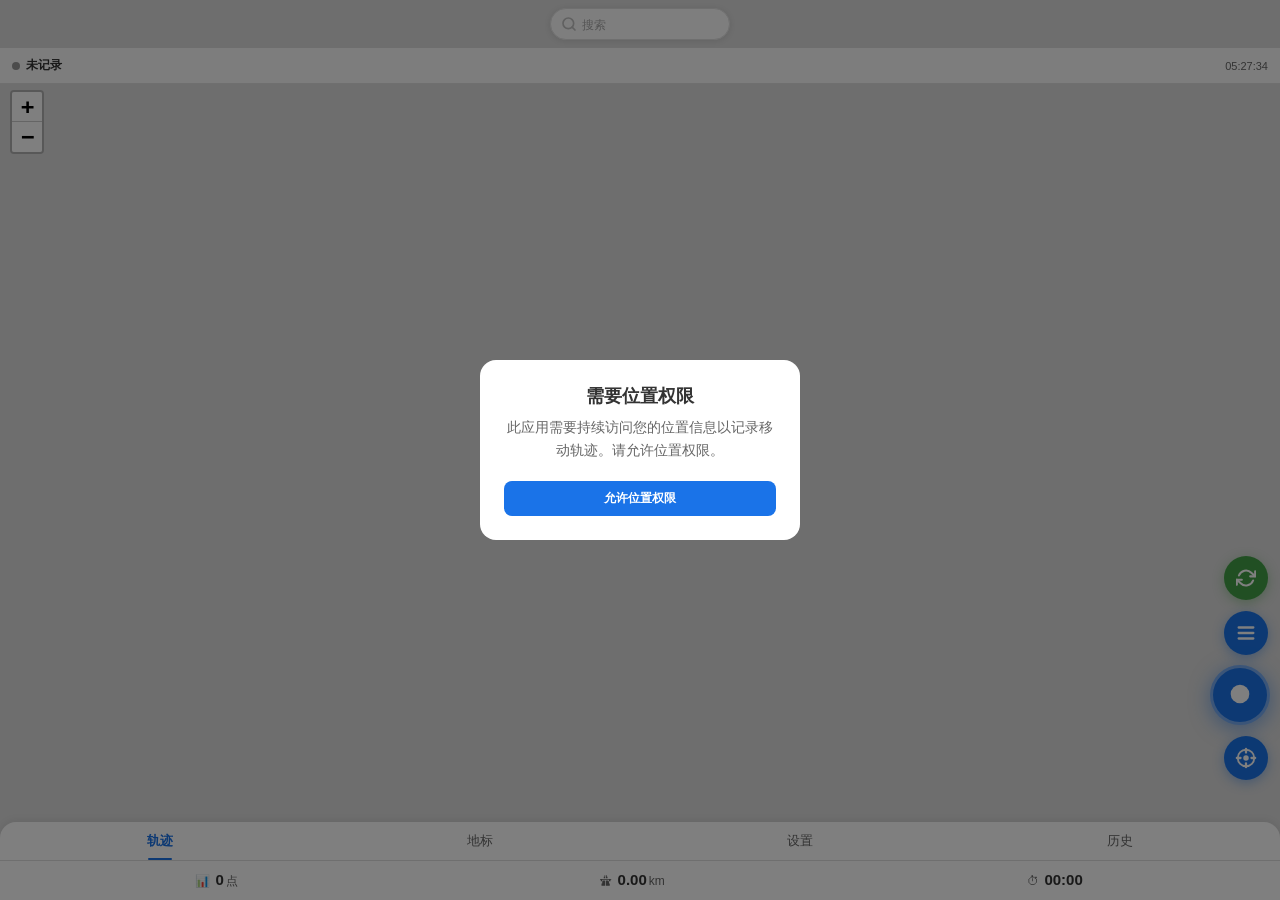
==== index.html @ 59e4747d "Initial commit: Mmap / trail-tracker - 轨迹记录器" ====
<!DOCTYPE html>
<html lang="zh-CN">
<head>
    <meta charset="UTF-8">
    <meta name="viewport" content="width=device-width, initial-scale=1.0, user-scalable=no, viewport-fit=cover">
    <meta name="apple-mobile-web-app-capable" content="yes">
    <meta name="apple-mobile-web-app-status-bar-style" content="black-translucent">
    <meta name="theme-color" content="#1a73e8">
    <title>轨迹记录器</title>
    <link rel="manifest" href="manifest.json">
    <link rel="stylesheet" href="leaflet.css">
    <link rel="stylesheet" href="styles.css">
</head>
<body>
    <!-- 地图容器 -->
    <div id="map"></div>

    <!-- 快捷记录按钮（大圆形，一键开始/停止） -->
    <button id="fab-record" onclick="quickToggleRecord()" title="一键记录">
        <div id="fab-record-inner" class="fab-record-stop">
            <svg width="28" height="28" viewBox="0 0 24 24" fill="white">
                <circle cx="12" cy="12" r="8"/>
            </svg>
        </div>
    </button>

    <!-- 刷新按钮 -->
    <button id="fab-refresh" onclick="refreshApp()" title="刷新页面">
        <svg width="20" height="20" viewBox="0 0 24 24" fill="none" stroke="white" stroke-width="2.5" stroke-linecap="round" stroke-linejoin="round">
            <polyline points="23 4 23 10 17 10"/>
            <polyline points="1 20 1 14 7 14"/>
            <path d="M3.51 9a9 9 0 0 1 14.85-3.36L23 10M1 14l4.64 4.36A9 9 0 0 0 20.49 15"/>
        </svg>
    </button>

    <!-- 浮动菜单按钮（手机触达） -->
    <button id="fab-menu" onclick="openMenu()" title="功能菜单">
        <svg width="22" height="22" viewBox="0 0 24 24" fill="none" stroke="white" stroke-width="2.5" stroke-linecap="round">
            <line x1="4" y1="6" x2="20" y2="6"/>
            <line x1="4" y1="12" x2="20" y2="12"/>
            <line x1="4" y1="18" x2="20" y2="18"/>
        </svg>
    </button>

    <!-- 浮动定位按钮 -->
    <button id="fab-locate" onclick="locateMe()" title="我的位置">
        <svg width="22" height="22" viewBox="0 0 24 24" fill="none">
            <circle cx="12" cy="12" r="3" fill="white"/>
            <circle cx="12" cy="12" r="9" stroke="white" stroke-width="2" fill="none"/>
            <line x1="12" y1="2" x2="12" y2="6" stroke="white" stroke-width="2.5" stroke-linecap="round"/>
            <line x1="12" y1="18" x2="12" y2="22" stroke="white" stroke-width="2.5" stroke-linecap="round"/>
            <line x1="2" y1="12" x2="6" y2="12" stroke="white" stroke-width="2.5" stroke-linecap="round"/>
            <line x1="18" y1="12" x2="22" y2="12" stroke="white" stroke-width="2.5" stroke-linecap="round"/>
        </svg>
    </button>

    <!-- 小巧搜索栏 -->
    <div id="search-bar">
        <div class="search-container">
            <svg class="search-icon" width="16" height="16" viewBox="0 0 24 24" fill="none" stroke="#999" stroke-width="2.5" stroke-linecap="round">
                <circle cx="11" cy="11" r="8"/>
                <line x1="21" y1="21" x2="16.65" y2="16.65"/>
            </svg>
            <input type="text" id="search-input" placeholder="搜索" autocomplete="off">
            <button id="search-clear" class="search-clear hidden" onclick="clearSearch()">✕</button>
        </div>
        <div id="search-results" class="search-results hidden"></div>
    </div>

    <!-- 顶部状态栏 -->
    <div id="status-bar">
        <span id="status-dot" class="dot inactive"></span>
        <span id="status-text">未记录</span>
        <span id="current-time" style="margin-left:auto;">--:--:--</span>
    </div>

    <!-- Ctrl+M 功能菜单弹窗 -->
    <div id="menu-overlay" class="menu-overlay hidden" onclick="closeMenu()">
        <div class="menu-dialog" onclick="event.stopPropagation()">
            <div class="menu-header">
                <h3>功能菜单</h3>
                <span class="menu-hint">点击右下角 ☰ 打开</span>
            </div>
            <div class="menu-body">
                <!-- 记录控制 -->
                <div class="menu-section">
                    <div class="menu-label">📡 轨迹记录</div>
                    <div class="menu-grid">
                        <button id="mnu-start" class="menu-btn primary" onclick="startTracking();closeMenu();">▶ 开始记录</button>
                        <button id="mnu-pause" class="menu-btn warn" onclick="pauseTracking();closeMenu();" disabled>⏸ 暂停</button>
                        <button id="mnu-stop" class="menu-btn danger" onclick="stopTracking();closeMenu();" disabled>⏹ 停止保存</button>
                    </div>
                    <div class="menu-mini-row">
                        <span>点数: <b id="mnu-points">0</b></span>
                        <span>公里: <b id="mnu-dist">0.00</b></span>
                        <span>时长: <b id="mnu-dur">00:00</b></span>
                    </div>
                </div>
                <!-- 工具 -->
                <div class="menu-section">
                    <div class="menu-label">🔧 工具</div>
                    <div class="menu-grid two-col">
                        <button class="menu-btn" onclick="locateMe();closeMenu();">📍 我的位置</button>
                        <button class="menu-btn" onclick="focusSearch();closeMenu();">🔍 搜索地点</button>
                        <button class="menu-btn" onclick="clearMapDisplay();closeMenu();">🗑 清除显示</button>
                        <button class="menu-btn" onclick="refreshApp();closeMenu();">🔄 刷新应用</button>
                        <button class="menu-btn" onclick="switchTab('settings');closeMenu();">⚙ 时段设置</button>
                    </div>
                </div>
                <!-- 地标 -->
                <div class="menu-section">
                    <div class="menu-label">📌 地标</div>
                    <button class="menu-btn block" onclick="saveLandmark();closeMenu();">➕ 保存当前位置为地标</button>
                    <div id="menu-landmarks" class="menu-landmark-list"></div>
                </div>
                <!-- 历史快捷 -->
                <div class="menu-section">
                    <div class="menu-label">📋 历史轨迹</div>
                    <button class="menu-btn block" onclick="switchTab('history');closeMenu();">查看历史记录</button>
                </div>
            </div>
            <button class="menu-close-btn" onclick="closeMenu()">关闭</button>
        </div>
    </div>

    <!-- 底部轻量面板（仅显示数据状态和标签切换） -->
    <div id="bottom-bar">
        <div class="bottom-tabs">
            <button class="btab active" data-tab="main">轨迹</button>
            <button class="btab" data-tab="landmarks">地标</button>
            <button class="btab" data-tab="settings">设置</button>
            <button class="btab" data-tab="history">历史</button>
        </div>
        <div id="tab-main" class="btab-content active">
            <div class="mini-stats">
                <span>📊 <b id="point-count">0</b>点</span>
                <span>🛣 <b id="distance">0.00</b>km</span>
                <span>⏱ <b id="duration">00:00</b></span>
            </div>
        </div>
        <div id="tab-settings" class="btab-content">
            <div class="settings-compact">
                <label class="toggle-label">
                    <span>定时记录</span>
                    <input type="checkbox" id="schedule-enabled" onchange="updateSchedule()">
                    <span class="toggle-slider"></span>
                </label>
                <div class="time-row">
                    <input type="time" id="start-time" value="08:00" onchange="updateSchedule()">
                    <span>—</span>
                    <input type="time" id="end-time" value="18:00" onchange="updateSchedule()">
                </div>
                <div class="settings-row-compact">
                    <select id="accuracy-level" onchange="updateAccuracy()">
                        <option value="high">高精度</option>
                        <option value="medium" selected>平衡</option>
                        <option value="low">省电</option>
                    </select>
                    <select id="update-interval" onchange="updateInterval()">
                        <option value="3">3秒</option>
                        <option value="5" selected>5秒</option>
                        <option value="10">10秒</option>
                        <option value="30">30秒</option>
                        <option value="60">1分钟</option>
                        <option value="120">2分钟</option>
                        <option value="300">5分钟</option>
                        <option value="600">10分钟</option>
                        <option value="900">15分钟</option>
                        <option value="1800">30分钟</option>
                        <option value="3600">1小时</option>
                        <option value="custom">自定义</option>
                    </select>
                    <input type="number" id="custom-interval" placeholder="秒" min="1" style="display:none;width:100%;padding:6px 8px;border:1px solid var(--border);border-radius:6px;font-size:12px;font-family:inherit;" onchange="updateInterval()">
                </div>
            </div>
        </div>
        <div id="tab-history" class="btab-content">
            <div id="history-list" class="compact-history">
                <p class="empty-hint">暂无历史</p>
            </div>
        </div>
        <div id="tab-landmarks" class="btab-content">
            <div id="landmark-list" class="compact-landmarks">
                <button class="menu-btn primary block" onclick="saveLandmark()" style="margin-bottom:8px;">➕ 保存当前位置为地标</button>
                <p class="empty-hint">暂无地标</p>
            </div>
        </div>
    </div>

    <!-- 权限遮罩 -->
    <div id="permission-overlay" class="overlay hidden">
        <div class="overlay-content">
            <h3>需要位置权限</h3>
            <p>此应用需要持续访问您的位置信息以记录移动轨迹。请允许位置权限。</p>
            <button class="menu-btn primary" onclick="requestPermission()" style="width:100%;">允许位置权限</button>
        </div>
    </div>

    <script src="leaflet.js"></script>
    <script src="app.js"></script>
</body>
</html>
---- leaflet.css ----
/* required styles */

.leaflet-pane,
.leaflet-tile,
.leaflet-marker-icon,
.leaflet-marker-shadow,
.leaflet-tile-container,
.leaflet-pane > svg,
.leaflet-pane > canvas,
.leaflet-zoom-box,
.leaflet-image-layer,
.leaflet-layer {
	position: absolute;
	left: 0;
	top: 0;
	}
.leaflet-container {
	overflow: hidden;
	}
.leaflet-tile,
.leaflet-marker-icon,
.leaflet-marker-shadow {
	-webkit-user-select: none;
	   -moz-user-select: none;
	        user-select: none;
	  -webkit-user-drag: none;
	}
/* Prevents IE11 from highlighting tiles in blue */
.leaflet-tile::selection {
	background: transparent;
}
/* Safari renders non-retina tile on retina better with this, but Chrome is worse */
.leaflet-safari .leaflet-tile {
	image-rendering: -webkit-optimize-contrast;
	}
/* hack that prevents hw layers "stretching" when loading new tiles */
.leaflet-safari .leaflet-tile-container {
	width: 1600px;
	height: 1600px;
	-webkit-transform-origin: 0 0;
	}
.leaflet-marker-icon,
.leaflet-marker-shadow {
	display: block;
	}
/* .leaflet-container svg: reset svg max-width decleration shipped in Joomla! (joomla.org) 3.x */
/* .leaflet-container img: map is broken in FF if you have max-width: 100% on tiles */
.leaflet-container .leaflet-overlay-pane svg {
	max-width: none !important;
	max-height: none !important;
	}
.leaflet-container .leaflet-marker-pane img,
.leaflet-container .leaflet-shadow-pane img,
.leaflet-container .leaflet-tile-pane img,
.leaflet-container img.leaflet-image-layer,
.leaflet-container .leaflet-tile {
	max-width: none !important;
	max-height: none !important;
	width: auto;
	padding: 0;
	}

.leaflet-container img.leaflet-tile {
	/* See: https://bugs.chromium.org/p/chromium/issues/detail?id=600120 */
	mix-blend-mode: plus-lighter;
}

.leaflet-container.leaflet-touch-zoom {
	-ms-touch-action: pan-x pan-y;
	touch-action: pan-x pan-y;
	}
.leaflet-container.leaflet-touch-drag {
	-ms-touch-action: pinch-zoom;
	/* Fallback for FF which doesn't support pinch-zoom */
	touch-action: none;
	touch-action: pinch-zoom;
}
.leaflet-container.leaflet-touch-drag.leaflet-touch-zoom {
	-ms-touch-action: none;
	touch-action: none;
}
.leaflet-container {
	-webkit-tap-highlight-color: transparent;
}
.leaflet-container a {
	-webkit-tap-highlight-color: rgba(51, 181, 229, 0.4);
}
.leaflet-tile {
	filter: inherit;
	visibility: hidden;
	}
.leaflet-tile-loaded {
	visibility: inherit;
	}
.leaflet-zoom-box {
	width: 0;
	height: 0;
	-moz-box-sizing: border-box;
	     box-sizing: border-box;
	z-index: 800;
	}
/* workaround for https://bugzilla.mozilla.org/show_bug.cgi?id=888319 */
.leaflet-overlay-pane svg {
	-moz-user-select: none;
	}

.leaflet-pane         { z-index: 400; }

.leaflet-tile-pane    { z-index: 200; }
.leaflet-overlay-pane { z-index: 400; }
.leaflet-shadow-pane  { z-index: 500; }
.leaflet-marker-pane  { z-index: 600; }
.leaflet-tooltip-pane   { z-index: 650; }
.leaflet-popup-pane   { z-index: 700; }

.leaflet-map-pane canvas { z-index: 100; }
.leaflet-map-pane svg    { z-index: 200; }

.leaflet-vml-shape {
	width: 1px;
	height: 1px;
	}
.lvml {
	behavior: url(#default#VML);
	display: inline-block;
	position: absolute;
	}


/* control positioning */

.leaflet-control {
	position: relative;
	z-index: 800;
	pointer-events: visiblePainted; /* IE 9-10 doesn't have auto */
	pointer-events: auto;
	}
.leaflet-top,
.leaflet-bottom {
	position: absolute;
	z-index: 1000;
	pointer-events: none;
	}
.leaflet-top {
	top: 0;
	}
.leaflet-right {
	right: 0;
	}
.leaflet-bottom {
	bottom: 0;
	}
.leaflet-left {
	left: 0;
	}
.leaflet-control {
	float: left;
	clear: both;
	}
.leaflet-right .leaflet-control {
	float: right;
	}
.leaflet-top .leaflet-control {
	margin-top: 10px;
	}
.leaflet-bottom .leaflet-control {
	margin-bottom: 10px;
	}
.leaflet-left .leaflet-control {
	margin-left: 10px;
	}
.leaflet-right .leaflet-control {
	margin-right: 10px;
	}


/* zoom and fade animations */

.leaflet-fade-anim .leaflet-popup {
	opacity: 0;
	-webkit-transition: opacity 0.2s linear;
	   -moz-transition: opacity 0.2s linear;
	        transition: opacity 0.2s linear;
	}
.leaflet-fade-anim .leaflet-map-pane .leaflet-popup {
	opacity: 1;
	}
.leaflet-zoom-animated {
	-webkit-transform-origin: 0 0;
	    -ms-transform-origin: 0 0;
	        transform-origin: 0 0;
	}
svg.leaflet-zoom-animated {
	will-change: transform;
}

.leaflet-zoom-anim .leaflet-zoom-animated {
	-webkit-transition: -webkit-transform 0.25s cubic-bezier(0,0,0.25,1);
	   -moz-transition:    -moz-transform 0.25s cubic-bezier(0,0,0.25,1);
	        transition:         transform 0.25s cubic-bezier(0,0,0.25,1);
	}
.leaflet-zoom-anim .leaflet-tile,
.leaflet-pan-anim .leaflet-tile {
	-webkit-transition: none;
	   -moz-transition: none;
	        transition: none;
	}

.leaflet-zoom-anim .leaflet-zoom-hide {
	visibility: hidden;
	}


/* cursors */

.leaflet-interactive {
	cursor: pointer;
	}
.leaflet-grab {
	cursor: -webkit-grab;
	cursor:    -moz-grab;
	cursor:         grab;
	}
.leaflet-crosshair,
.leaflet-crosshair .leaflet-interactive {
	cursor: crosshair;
	}
.leaflet-popup-pane,
.leaflet-control {
	cursor: auto;
	}
.leaflet-dragging .leaflet-grab,
.leaflet-dragging .leaflet-grab .leaflet-interactive,
.leaflet-dragging .leaflet-marker-draggable {
	cursor: move;
	cursor: -webkit-grabbing;
	cursor:    -moz-grabbing;
	cursor:         grabbing;
	}

/* marker & overlays interactivity */
.leaflet-marker-icon,
.leaflet-marker-shadow,
.leaflet-image-layer,
.leaflet-pane > svg path,
.leaflet-tile-container {
	pointer-events: none;
	}

.leaflet-marker-icon.leaflet-interactive,
.leaflet-image-layer.leaflet-interactive,
.leaflet-pane > svg path.leaflet-interactive,
svg.leaflet-image-layer.leaflet-interactive path {
	pointer-events: visiblePainted; /* IE 9-10 doesn't have auto */
	pointer-events: auto;
	}

/* visual tweaks */

.leaflet-container {
	background: #ddd;
	outline-offset: 1px;
	}
.leaflet-container a {
	color: #0078A8;
	}
.leaflet-zoom-box {
	border: 2px dotted #38f;
	background: rgba(255,255,255,0.5);
	}


/* general typography */
.leaflet-container {
	font-family: "Helvetica Neue", Arial, Helvetica, sans-serif;
	font-size: 12px;
	font-size: 0.75rem;
	line-height: 1.5;
	}


/* general toolbar styles */

.leaflet-bar {
	box-shadow: 0 1px 5px rgba(0,0,0,0.65);
	border-radius: 4px;
	}
.leaflet-bar a {
	background-color: #fff;
	border-bottom: 1px solid #ccc;
	width: 26px;
	height: 26px;
	line-height: 26px;
	display: block;
	text-align: center;
	text-decoration: none;
	color: black;
	}
.leaflet-bar a,
.leaflet-control-layers-toggle {
	background-position: 50% 50%;
	background-repeat: no-repeat;
	display: block;
	}
.leaflet-bar a:hover,
.leaflet-bar a:focus {
	background-color: #f4f4f4;
	}
.leaflet-bar a:first-child {
	border-top-left-radius: 4px;
	border-top-right-radius: 4px;
	}
.leaflet-bar a:last-child {
	border-bottom-left-radius: 4px;
	border-bottom-right-radius: 4px;
	border-bottom: none;
	}
.leaflet-bar a.leaflet-disabled {
	cursor: default;
	background-color: #f4f4f4;
	color: #bbb;
	}

.leaflet-touch .leaflet-bar a {
	width: 30px;
	height: 30px;
	line-height: 30px;
	}
.leaflet-touch .leaflet-bar a:first-child {
	border-top-left-radius: 2px;
	border-top-right-radius: 2px;
	}
.leaflet-touch .leaflet-bar a:last-child {
	border-bottom-left-radius: 2px;
	border-bottom-right-radius: 2px;
	}

/* zoom control */

.leaflet-control-zoom-in,
.leaflet-control-zoom-out {
	font: bold 18px 'Lucida Console', Monaco, monospace;
	text-indent: 1px;
	}

.leaflet-touch .leaflet-control-zoom-in, .leaflet-touch .leaflet-control-zoom-out  {
	font-size: 22px;
	}


/* layers control */

.leaflet-control-layers {
	box-shadow: 0 1px 5px rgba(0,0,0,0.4);
	background: #fff;
	border-radius: 5px;
	}
.leaflet-control-layers-toggle {
	background-image: url(images/layers.png);
	width: 36px;
	height: 36px;
	}
.leaflet-retina .leaflet-control-layers-toggle {
	background-image: url(images/layers-2x.png);
	background-size: 26px 26px;
	}
.leaflet-touch .leaflet-control-layers-toggle {
	width: 44px;
	height: 44px;
	}
.leaflet-control-layers .leaflet-control-layers-list,
.leaflet-control-layers-expanded .leaflet-control-layers-toggle {
	display: none;
	}
.leaflet-control-layers-expanded .leaflet-control-layers-list {
	display: block;
	position: relative;
	}
.leaflet-control-layers-expanded {
	padding: 6px 10px 6px 6px;
	color: #333;
	background: #fff;
	}
.leaflet-control-layers-scrollbar {
	overflow-y: scroll;
	overflow-x: hidden;
	padding-right: 5px;
	}
.leaflet-control-layers-selector {
	margin-top: 2px;
	position: relative;
	top: 1px;
	}
.leaflet-control-layers label {
	display: block;
	font-size: 13px;
	font-size: 1.08333em;
	}
.leaflet-control-layers-separator {
	height: 0;
	border-top: 1px solid #ddd;
	margin: 5px -10px 5px -6px;
	}

/* Default icon URLs */
.leaflet-default-icon-path { /* used only in path-guessing heuristic, see L.Icon.Default */
	background-image: url(images/marker-icon.png);
	}


/* attribution and scale controls */

.leaflet-container .leaflet-control-attribution {
	background: #fff;
	background: rgba(255, 255, 255, 0.8);
	margin: 0;
	}
.leaflet-control-attribution,
.leaflet-control-scale-line {
	padding: 0 5px;
	color: #333;
	line-height: 1.4;
	}
.leaflet-control-attribution a {
	text-decoration: none;
	}
.leaflet-control-attribution a:hover,
.leaflet-control-attribution a:focus {
	text-decoration: underline;
	}
.leaflet-attribution-flag {
	display: inline !important;
	vertical-align: baseline !important;
	width: 1em;
	height: 0.6669em;
	}
.leaflet-left .leaflet-control-scale {
	margin-left: 5px;
	}
.leaflet-bottom .leaflet-control-scale {
	margin-bottom: 5px;
	}
.leaflet-control-scale-line {
	border: 2px solid #777;
	border-top: none;
	line-height: 1.1;
	padding: 2px 5px 1px;
	white-space: nowrap;
	-moz-box-sizing: border-box;
	     box-sizing: border-box;
	background: rgba(255, 255, 255, 0.8);
	text-shadow: 1px 1px #fff;
	}
.leaflet-control-scale-line:not(:first-child) {
	border-top: 2px solid #777;
	border-bottom: none;
	margin-top: -2px;
	}
.leaflet-control-scale-line:not(:first-child):not(:last-child) {
	border-bottom: 2px solid #777;
	}

.leaflet-touch .leaflet-control-attribution,
.leaflet-touch .leaflet-control-layers,
.leaflet-touch .leaflet-bar {
	box-shadow: none;
	}
.leaflet-touch .leaflet-control-layers,
.leaflet-touch .leaflet-bar {
	border: 2px solid rgba(0,0,0,0.2);
	background-clip: padding-box;
	}


/* popup */

.leaflet-popup {
	position: absolute;
	text-align: center;
	margin-bottom: 20px;
	}
.leaflet-popup-content-wrapper {
	padding: 1px;
	text-align: left;
	border-radius: 12px;
	}
.leaflet-popup-content {
	margin: 13px 24px 13px 20px;
	line-height: 1.3;
	font-size: 13px;
	font-size: 1.08333em;
	min-height: 1px;
	}
.leaflet-popup-content p {
	margin: 17px 0;
	margin: 1.3em 0;
	}
.leaflet-popup-tip-container {
	width: 40px;
	height: 20px;
	position: absolute;
	left: 50%;
	margin-top: -1px;
	margin-left: -20px;
	overflow: hidden;
	pointer-events: none;
	}
.leaflet-popup-tip {
	width: 17px;
	height: 17px;
	padding: 1px;

	margin: -10px auto 0;
	pointer-events: auto;

	-webkit-transform: rotate(45deg);
	   -moz-transform: rotate(45deg);
	    -ms-transform: rotate(45deg);
	        transform: rotate(45deg);
	}
.leaflet-popup-content-wrapper,
.leaflet-popup-tip {
	background: white;
	color: #333;
	box-shadow: 0 3px 14px rgba(0,0,0,0.4);
	}
.leaflet-container a.leaflet-popup-close-button {
	position: absolute;
	top: 0;
	right: 0;
	border: none;
	text-align: center;
	width: 24px;
	height: 24px;
	font: 16px/24px Tahoma, Verdana, sans-serif;
	color: #757575;
	text-decoration: none;
	background: transparent;
	}
.leaflet-container a.leaflet-popup-close-button:hover,
.leaflet-container a.leaflet-popup-close-button:focus {
	color: #585858;
	}
.leaflet-popup-scrolled {
	overflow: auto;
	}

.leaflet-oldie .leaflet-popup-content-wrapper {
	-ms-zoom: 1;
	}
.leaflet-oldie .leaflet-popup-tip {
	width: 24px;
	margin: 0 auto;

	-ms-filter: "progid:DXImageTransform.Microsoft.Matrix(M11=0.70710678, M12=0.70710678, M21=-0.70710678, M22=0.70710678)";
	filter: progid:DXImageTransform.Microsoft.Matrix(M11=0.70710678, M12=0.70710678, M21=-0.70710678, M22=0.70710678);
	}

.leaflet-oldie .leaflet-control-zoom,
.leaflet-oldie .leaflet-control-layers,
.leaflet-oldie .leaflet-popup-content-wrapper,
.leaflet-oldie .leaflet-popup-tip {
	border: 1px solid #999;
	}


/* div icon */

.leaflet-div-icon {
	background: #fff;
	border: 1px solid #666;
	}


/* Tooltip */
/* Base styles for the element that has a tooltip */
.leaflet-tooltip {
	position: absolute;
	padding: 6px;
	background-color: #fff;
	border: 1px solid #fff;
	border-radius: 3px;
	color: #222;
	white-space: nowrap;
	-webkit-user-select: none;
	-moz-user-select: none;
	-ms-user-select: none;
	user-select: none;
	pointer-events: none;
	box-shadow: 0 1px 3px rgba(0,0,0,0.4);
	}
.leaflet-tooltip.leaflet-interactive {
	cursor: pointer;
	pointer-events: auto;
	}
.leaflet-tooltip-top:before,
.leaflet-tooltip-bottom:before,
.leaflet-tooltip-left:before,
.leaflet-tooltip-right:before {
	position: absolute;
	pointer-events: none;
	border: 6px solid transparent;
	background: transparent;
	content: "";
	}

/* Directions */

.leaflet-tooltip-bottom {
	margin-top: 6px;
}
.leaflet-tooltip-top {
	margin-top: -6px;
}
.leaflet-tooltip-bottom:before,
.leaflet-tooltip-top:before {
	left: 50%;
	margin-left: -6px;
	}
.leaflet-tooltip-top:before {
	bottom: 0;
	margin-bottom: -12px;
	border-top-color: #fff;
	}
.leaflet-tooltip-bottom:before {
	top: 0;
	margin-top: -12px;
	margin-left: -6px;
	border-bottom-color: #fff;
	}
.leaflet-tooltip-left {
	margin-left: -6px;
}
.leaflet-tooltip-right {
	margin-left: 6px;
}
.leaflet-tooltip-left:before,
.leaflet-tooltip-right:before {
	top: 50%;
	margin-top: -6px;
	}
.leaflet-tooltip-left:before {
	right: 0;
	margin-right: -12px;
	border-left-color: #fff;
	}
.leaflet-tooltip-right:before {
	left: 0;
	margin-left: -12px;
	border-right-color: #fff;
	}

/* Printing */

@media print {
	/* Prevent printers from removing background-images of controls. */
	.leaflet-control {
		-webkit-print-color-adjust: exact;
		print-color-adjust: exact;
		}
	}
---- styles.css ----
*{margin:0;padding:0;box-sizing:border-box;}
:root{
    --primary:#1a73e8;--primary-dark:#1557b0;--danger:#e53935;--warning:#f9a825;--success:#43a047;
    --bg:#fff;--surface:#f5f6fa;--text:#333;--text2:#666;--border:#e0e0e0;
    --radius:12px;--safe-b:env(safe-area-inset-bottom,8px);--safe-t:env(safe-area-inset-top,0px);
}
html,body{width:100%;height:100%;overflow:hidden;font-family:-apple-system,BlinkMacSystemFont,'Segoe UI',Roboto,sans-serif;font-size:14px;color:var(--text);background:var(--bg);-webkit-tap-highlight-color:transparent;}
#map{position:fixed;top:0;left:0;width:100%;height:100%;z-index:0;}

/* ===== 搜索栏（小巧） ===== */
#search-bar{position:fixed;top:calc(8px + var(--safe-t));left:50%;transform:translateX(-50%);z-index:150;width:180px;max-width:60vw;pointer-events:none;display:flex;flex-direction:column;align-items:center;}
.search-container{display:flex;align-items:center;background:rgba(255,255,255,0.96);backdrop-filter:blur(8px);-webkit-backdrop-filter:blur(8px);border-radius:20px;padding:0 10px;height:32px;box-shadow:0 1px 6px rgba(0,0,0,0.1);border:1px solid var(--border);pointer-events:all;width:100%;transition:width 0.25s ease,box-shadow 0.2s;}
.search-container:focus-within{width:240px;max-width:80vw;box-shadow:0 2px 12px rgba(26,115,232,0.18);border-color:var(--primary);}
.search-icon{flex-shrink:0;margin-right:5px;opacity:0.6;}
#search-input{flex:1;border:none;background:none;font-size:13px;color:var(--text);outline:none;padding:0;font-family:inherit;min-width:0;}
#search-input::placeholder{color:#aaa;font-size:12px;}
.search-clear{background:none;border:none;font-size:12px;color:#999;cursor:pointer;padding:2px;flex-shrink:0;}
.search-clear.hidden{display:none;}
.search-results{background:rgba(255,255,255,0.98);border-radius:10px;margin-top:6px;max-height:240px;overflow-y:auto;box-shadow:0 4px 16px rgba(0,0,0,0.12);pointer-events:all;width:240px;max-width:80vw;}
.search-results.hidden{display:none;}
.search-result-item{padding:10px 12px;font-size:13px;border-bottom:1px solid #f0f0f0;cursor:pointer;transition:background 0.15s;display:flex;align-items:center;gap:8px;}
.search-result-item:last-child{border-bottom:none;}
.search-result-item:hover,.search-result-item:active{background:#f0f7ff;}
.search-result-item .result-icon{flex-shrink:0;font-size:14px;}
.search-result-item .result-main{flex:1;overflow:hidden;}
.search-result-item .result-name{font-weight:500;color:var(--text);white-space:nowrap;overflow:hidden;text-overflow:ellipsis;}
.search-result-item .result-addr{font-size:11px;color:var(--text2);white-space:nowrap;overflow:hidden;text-overflow:ellipsis;margin-top:1px;}

/* ===== 状态栏 ===== */
#status-bar{position:fixed;top:calc(48px + var(--safe-t));left:0;right:0;height:36px;background:rgba(255,255,255,0.9);backdrop-filter:blur(8px);-webkit-backdrop-filter:blur(8px);display:flex;align-items:center;padding:0 12px;z-index:100;border-bottom:1px solid var(--border);font-size:12px;gap:6px;}
.dot{width:8px;height:8px;border-radius:50%;flex-shrink:0;}
.dot.inactive{background:#999;}
.dot.active{background:var(--success);animation:pulse 1.5s infinite;}
.dot.paused{background:var(--warning);}
@keyframes pulse{0%,100%{opacity:1}50%{opacity:0.4}}
#status-text{font-weight:600;font-size:12px;color:var(--text);}
#current-time{font-size:11px;color:var(--text2);}

/* ===== 浮动定位按钮 ===== */
#fab-refresh{position:fixed;right:12px;bottom:300px;width:44px;height:44px;border-radius:50%;background:var(--success);border:none;box-shadow:0 3px 12px rgba(67,160,71,0.4);z-index:200;cursor:pointer;display:flex;align-items:center;justify-content:center;transition:transform 0.2s;}
#fab-refresh:active{transform:scale(0.9) rotate(180deg);transition:transform 0.4s ease;}
#fab-menu{position:fixed;right:12px;bottom:245px;width:44px;height:44px;border-radius:50%;background:var(--primary);border:none;box-shadow:0 3px 12px rgba(26,115,232,0.4);z-index:200;cursor:pointer;display:flex;align-items:center;justify-content:center;transition:transform 0.2s;}
#fab-menu:active{transform:scale(0.9);}
#fab-locate{position:fixed;right:12px;bottom:120px;width:44px;height:44px;border-radius:50%;background:var(--primary);border:none;box-shadow:0 3px 12px rgba(26,115,232,0.4);z-index:200;cursor:pointer;display:flex;align-items:center;justify-content:center;transition:transform 0.2s;}
#fab-locate:active{transform:scale(0.9);}
#fab-locate.locating{animation:fabPulse 0.6s ease-in-out infinite;background:var(--primary-dark);}
@keyframes fabPulse{0%,100%{box-shadow:0 3px 12px rgba(26,115,232,0.4);transform:scale(1)}50%{box-shadow:0 3px 24px rgba(26,115,232,0.7);transform:scale(1.08)}}

/* ===== 快捷记录大按钮（手机一键操作） ===== */
#fab-record{position:fixed;right:10px;bottom:175px;width:60px;height:60px;border-radius:50%;background:var(--primary);border:3px solid rgba(255,255,255,0.4);box-shadow:0 4px 20px rgba(26,115,232,0.5);z-index:210;cursor:pointer;display:flex;align-items:center;justify-content:center;transition:transform 0.2s,background 0.2s,box-shadow 0.2s;}
#fab-record:active{transform:scale(0.88);}
#fab-record.recording{background:var(--danger);border-color:rgba(255,255,255,0.3);box-shadow:0 4px 20px rgba(229,57,53,0.5);animation:recordPulse 1.8s ease-in-out infinite;}
@keyframes recordPulse{0%,100%{box-shadow:0 4px 20px rgba(229,57,53,0.5)}50%{box-shadow:0 4px 32px rgba(229,57,53,0.8)}}

/* ===== 底部轻量栏 ===== */
#bottom-bar{position:fixed;bottom:0;left:0;right:0;z-index:100;background:var(--bg);border-radius:16px 16px 0 0;box-shadow:0 -1px 8px rgba(0,0,0,0.08);padding-bottom:var(--safe-b);}
.bottom-tabs{display:flex;border-bottom:1px solid var(--border);}
.btab{flex:1;padding:10px 0;font-size:13px;font-weight:500;background:none;border:none;color:var(--text2);cursor:pointer;position:relative;transition:color 0.2s;}
.btab.active{color:var(--primary);font-weight:600;}
.btab.active::after{content:'';position:absolute;bottom:0;left:50%;transform:translateX(-50%);width:24px;height:2px;background:var(--primary);border-radius:1px;}
.btab-content{display:none;padding:10px 14px;}
.btab-content.active{display:block;}
.mini-stats{display:flex;justify-content:space-around;font-size:12px;color:var(--text2);}
.mini-stats b{color:var(--text);font-size:15px;margin:0 2px;}
.settings-compact{font-size:12px;}
.toggle-label{display:flex;align-items:center;justify-content:space-between;margin-bottom:8px;cursor:pointer;font-size:12px;}
.toggle-label input[type="checkbox"]{display:none;}
.toggle-slider{position:relative;width:40px;height:22px;background:#ccc;border-radius:11px;transition:background 0.3s;flex-shrink:0;}
.toggle-slider::after{content:'';position:absolute;top:2px;left:2px;width:18px;height:18px;background:#fff;border-radius:50%;transition:transform 0.3s;}
.toggle-label input:checked+.toggle-slider{background:var(--primary);}
.toggle-label input:checked+.toggle-slider::after{transform:translateX(18px);}
.time-row{display:flex;align-items:center;gap:6px;margin-bottom:8px;}
.time-row input[type="time"]{flex:1;padding:6px 8px;border:1px solid var(--border);border-radius:6px;font-size:12px;font-family:inherit;}
.time-row span{color:var(--text2);font-size:12px;}
.settings-row-compact{display:flex;gap:6px;}
.settings-row-compact select{flex:1;padding:6px 8px;border:1px solid var(--border);border-radius:6px;font-size:12px;font-family:inherit;background:var(--bg);}
.compact-history{max-height:120px;overflow-y:auto;}
.compact-history .history-item{display:flex;justify-content:space-between;align-items:center;padding:8px 10px;border:1px solid var(--border);border-radius:6px;margin-bottom:6px;}
.compact-history .history-item .date{font-weight:600;font-size:12px;}
.compact-history .history-item .meta{font-size:11px;color:var(--text2);}
.compact-history .history-item .actions{display:flex;gap:4px;}
.compact-history .history-item .btn-icon{background:none;border:1px solid var(--border);border-radius:4px;padding:3px 6px;font-size:10px;cursor:pointer;}
.compact-history .history-item .btn-icon.delete{color:var(--danger);border-color:var(--danger);}
.empty-hint{text-align:center;color:var(--text2);padding:16px 0;font-size:12px;}
.compact-landmarks{max-height:120px;overflow-y:auto;}
.compact-landmarks .lm-item{display:flex;justify-content:space-between;align-items:center;padding:8px 10px;border:1px solid var(--border);border-radius:6px;margin-bottom:6px;cursor:pointer;transition:background 0.15s;}
.compact-landmarks .lm-item:hover{background:var(--surface);}
.compact-landmarks .lm-item .lm-name{font-weight:600;font-size:12px;color:var(--text);}
.compact-landmarks .lm-item .lm-meta{font-size:10px;color:var(--text2);}
.compact-landmarks .lm-item .lm-actions{display:flex;gap:4px;}
.compact-landmarks .lm-item .btn-icon{background:none;border:1px solid var(--border);border-radius:4px;padding:3px 6px;font-size:10px;cursor:pointer;}
.compact-landmarks .lm-item .btn-icon.delete{color:var(--danger);border-color:var(--danger);}
.menu-landmark-list{max-height:120px;overflow-y:auto;margin-top:6px;}
.menu-landmark-list .lm-item-small{display:flex;justify-content:space-between;align-items:center;padding:6px 8px;border-bottom:1px solid #f0f0f0;font-size:11px;cursor:pointer;}
.menu-landmark-list .lm-item-small:hover{background:var(--surface);}
.menu-landmark-list .lm-item-small .lm-name-s{font-weight:600;color:var(--text);}
.menu-landmark-list .lm-item-small .lm-del{font-size:10px;color:var(--danger);cursor:pointer;padding:2px 4px;}

/* ===== 菜单弹窗 ===== */
.menu-overlay{position:fixed;top:0;left:0;width:100%;height:100%;background:rgba(0,0,0,0.45);z-index:900;display:flex;align-items:center;justify-content:center;animation:fadeIn 0.2s ease;}
.menu-overlay.hidden{display:none;}
@keyframes fadeIn{from{opacity:0}to{opacity:1}}
.menu-dialog{background:var(--bg);border-radius:16px;width:320px;max-width:90vw;max-height:75vh;overflow:hidden;display:flex;flex-direction:column;box-shadow:0 8px 32px rgba(0,0,0,0.2);animation:slideUp 0.25s ease;}
@keyframes slideUp{from{transform:translateY(30px);opacity:0}to{transform:translateY(0);opacity:1}}
.menu-header{display:flex;justify-content:space-between;align-items:center;padding:14px 18px;border-bottom:1px solid var(--border);}
.menu-header h3{font-size:16px;color:var(--text);margin:0;}
.menu-hint{font-size:11px;color:var(--text2);}
.menu-body{padding:14px 18px;overflow-y:auto;flex:1;}
.menu-section{margin-bottom:16px;}
.menu-label{font-size:11px;font-weight:600;color:var(--text2);text-transform:uppercase;letter-spacing:0.5px;margin-bottom:8px;}
.menu-grid{display:grid;grid-template-columns:repeat(3,1fr);gap:6px;}
.menu-grid.two-col{grid-template-columns:repeat(2,1fr);}
.menu-mini-row{display:flex;justify-content:space-around;font-size:11px;color:var(--text2);margin-top:8px;padding:6px 0;}
.menu-mini-row b{color:var(--text);font-size:13px;}
.menu-btn{flex:1;padding:9px 6px;border:none;border-radius:8px;font-size:12px;font-weight:600;cursor:pointer;transition:background 0.2s,transform 0.1s;white-space:nowrap;text-align:center;}
.menu-btn:active{transform:scale(0.96);}
.menu-btn:disabled{opacity:0.4;pointer-events:none;}
.menu-btn.primary{background:var(--primary);color:#fff;}
.menu-btn.warn{background:var(--warning);color:#fff;}
.menu-btn.danger{background:var(--danger);color:#fff;}
.menu-btn:not(.primary):not(.warn):not(.danger){background:var(--surface);color:var(--text);border:1px solid var(--border);}
.menu-btn.block{width:100%;}
.menu-close-btn{width:100%;padding:12px;border:none;border-top:1px solid var(--border);background:none;font-size:14px;color:var(--text2);cursor:pointer;font-weight:500;}

/* ===== 脉冲标记 ===== */
.pulse-marker-container{background:none!important;border:none!important;}
.pulse-marker{position:relative;width:40px;height:40px;display:flex;align-items:center;justify-content:center;}
.pulse-dot{width:12px;height:12px;background:#1a73e8;border:3px solid #fff;border-radius:50%;box-shadow:0 1px 6px rgba(0,0,0,0.3);z-index:3;position:relative;}
.pulse-ring{position:absolute;top:50%;left:50%;width:40px;height:40px;margin-left:-20px;margin-top:-20px;border-radius:50%;border:3px solid #1a73e8;opacity:0;animation:pulseRing 2s cubic-bezier(0.25,0.46,0.45,0.94) infinite;pointer-events:none;}
.pulse-ring-2{animation-delay:0.5s;}
@keyframes pulseRing{0%{transform:scale(0.5);opacity:0.8}100%{transform:scale(2.0);opacity:0}}

/* ===== 权限遮罩 ===== */
.overlay{position:fixed;top:0;left:0;width:100%;height:100%;background:rgba(0,0,0,0.5);z-index:1000;display:flex;align-items:center;justify-content:center;}
.overlay.hidden{display:none;}
.overlay-content{background:var(--bg);border-radius:16px;padding:24px;margin:24px;text-align:center;max-width:320px;}
.overlay-content h3{margin-bottom:8px;font-size:18px;}
.overlay-content p{margin-bottom:20px;font-size:14px;color:var(--text2);line-height:1.6;}

/* Leaflet */
.leaflet-control-zoom{margin-top:90px!important;}
.leaflet-control-attribution{display:none;}
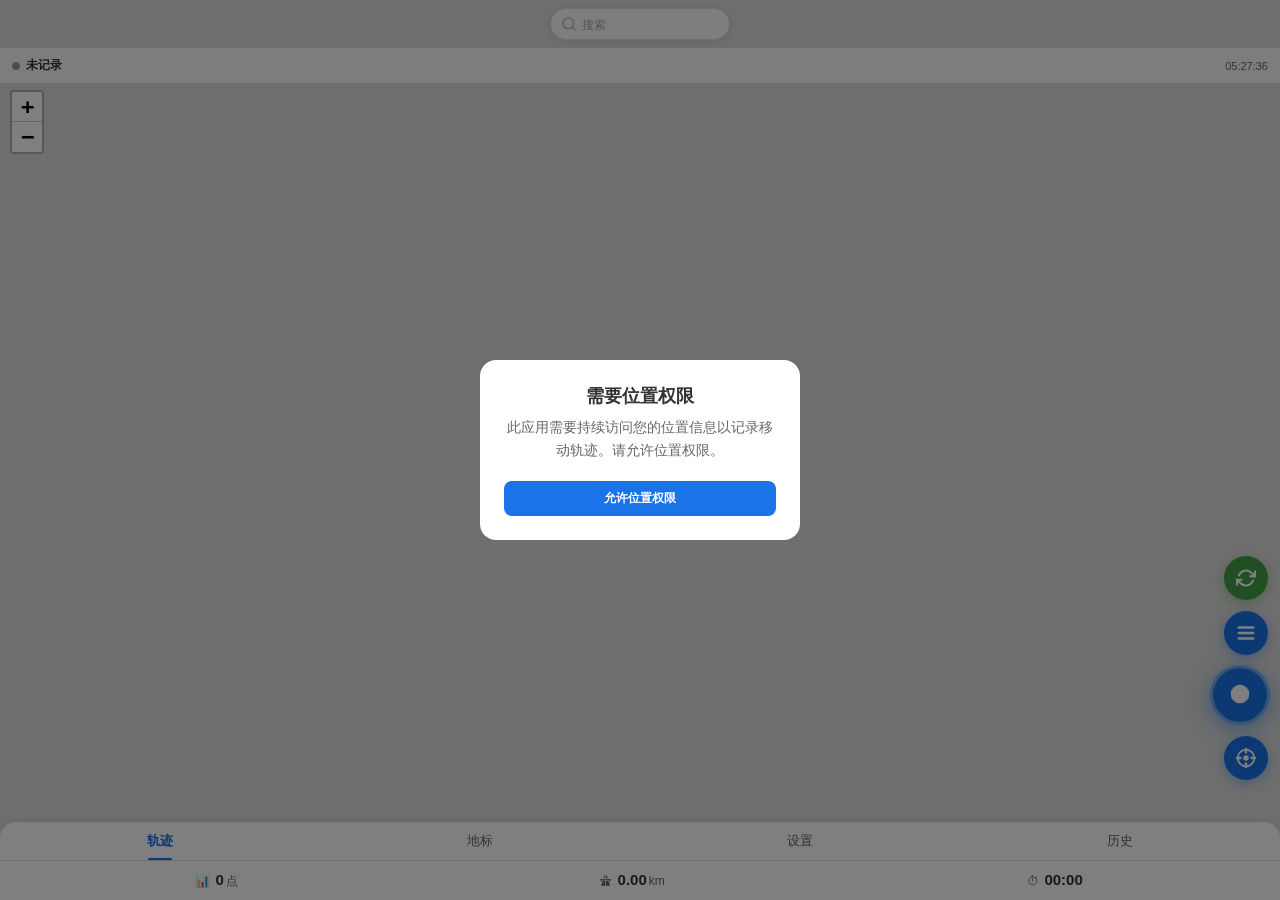
==== commit 73acd159: "Fix: stop bug + CORS + Release + rename to Mmap" ====
--- a/index.html
+++ b/index.html
@@ -6,7 +6,7 @@
     <meta name="apple-mobile-web-app-capable" content="yes">
     <meta name="apple-mobile-web-app-status-bar-style" content="black-translucent">
     <meta name="theme-color" content="#1a73e8">
-    <title>轨迹记录器</title>
+    <title>Mmap</title>
     <link rel="manifest" href="manifest.json">
     <link rel="stylesheet" href="leaflet.css">
     <link rel="stylesheet" href="styles.css">
